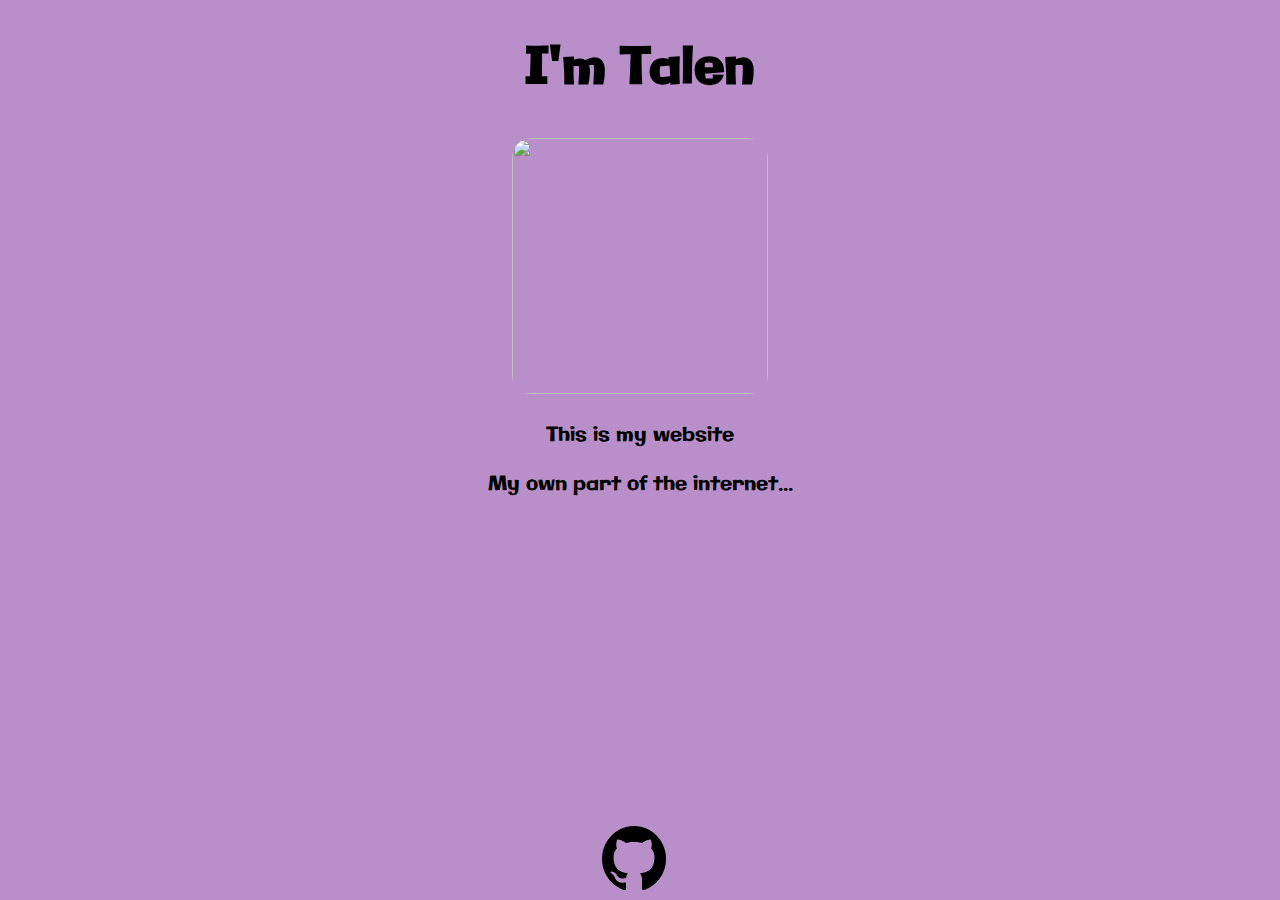
==== index.html @ d92b179b "My initial website" ====
<!DOCTYPE html>
<html>
<head>
    <title>Talen's website</title>
    <link href="styles.css" rel="stylesheet" type="text/css"/>
</head>
<body>
    <h1>I'm Talen</h1>
    <img class="garfield" src="https://cloud-8pm6xxt4x-hack-club-bot.vercel.app/0786ab8be95f81a02c19d4620ac06fc89.jpg"/>
    <p class="desc">This is my website</p>
    <p class="desc">My own part of the internet...</p>
    <br/>
    <br/>
    <br/>
    <br/>
    <a href="https://github.com/TalenMud" target="_blank"><img class="icons" src='github_icon.png'/></a>
</body>
</html>
---- styles.css ----
@import url('https://fonts.googleapis.com/css2?family=Galindo&display=swap');


h1 {
    font-size: 50px;
}

body {
    font-family: "Galindo";
    text-align: center;
    background-color: #B88FC9;
}   

.desc {
    font-size: 20px;
}

a {
    text-align: bottom;
    color:#000000;

}

a:hover{
    color: orange;
    size: 110%;
}

.garfield{
    width: 256px;
    height: 256px;
    border-radius: 20px;
}

.icons {
    width: 64px;
    height: 64px;
    position: absolute;
    bottom: 10px;
    right: 48%;
}
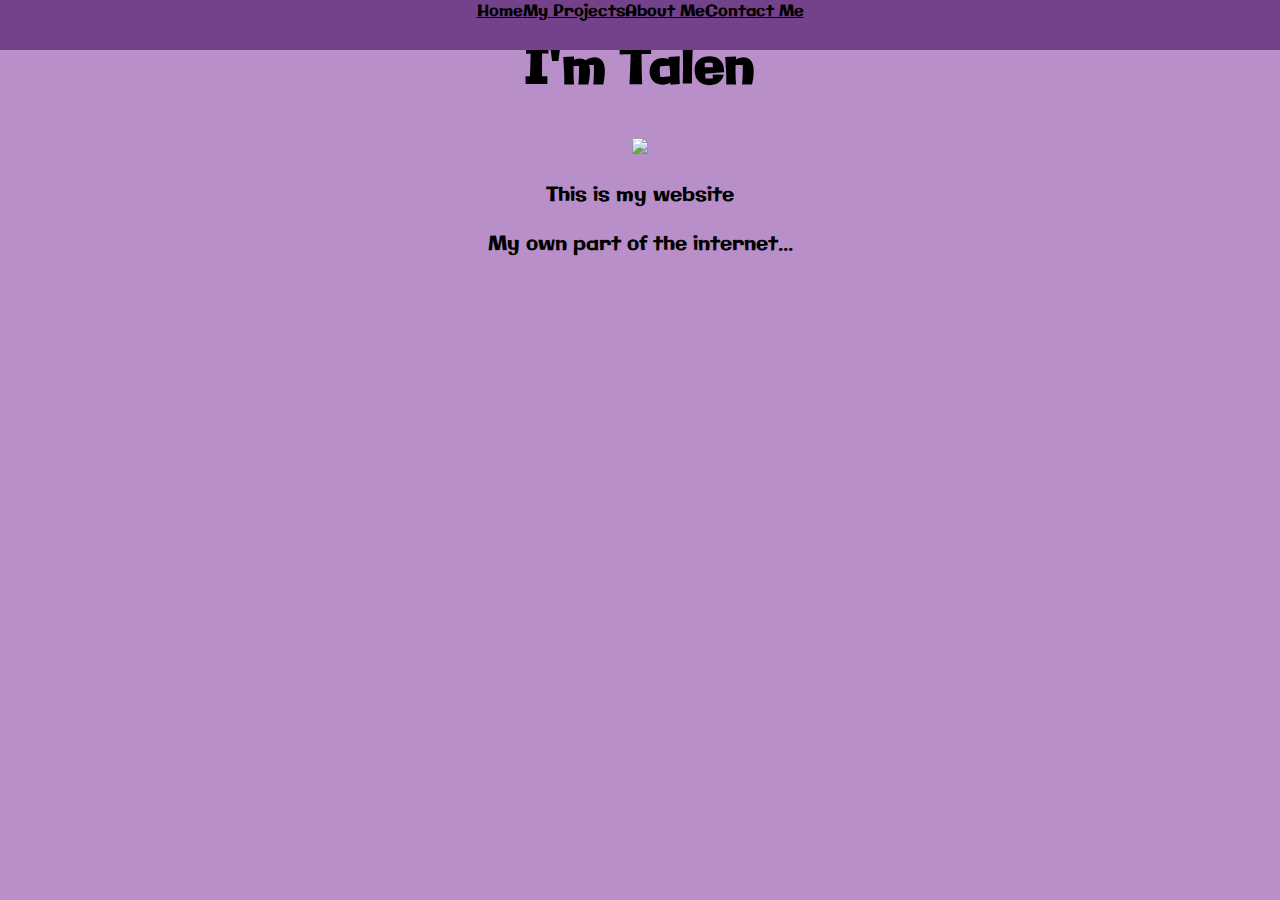
==== commit 4819fb14: "Update index.html" ====
--- a/index.html
+++ b/index.html
@@ -5,14 +5,13 @@
     <link href="styles.css" rel="stylesheet" type="text/css"/>
 </head>
 <body>
+
+
+</div>
     <h1>I'm Talen</h1>
-    <img class="garfield" src="https://cloud-8pm6xxt4x-hack-club-bot.vercel.app/0786ab8be95f81a02c19d4620ac06fc89.jpg"/>
+    <img class="imageIcon" src="https://cloud-8pm6xxt4x-hack-club-bot.vercel.app/0786ab8be95f81a02c19d4620ac06fc89.jpg"/>
     <p class="desc">This is my website</p>
     <p class="desc">My own part of the internet...</p>
-    <br/>
-    <br/>
-    <br/>
-    <br/>
-    <a href="https://github.com/TalenMud" target="_blank"><img class="icons" src='github_icon.png'/></a>
+    <script src="navbar.js"></script>
 </body>
-</html>+</html>
--- a/styles.css
+++ b/styles.css
@@ -37,5 +37,5 @@
     height: 64px;
     position: absolute;
     bottom: 10px;
-    right: 48%;
-}+    right: 48.5%;
+}
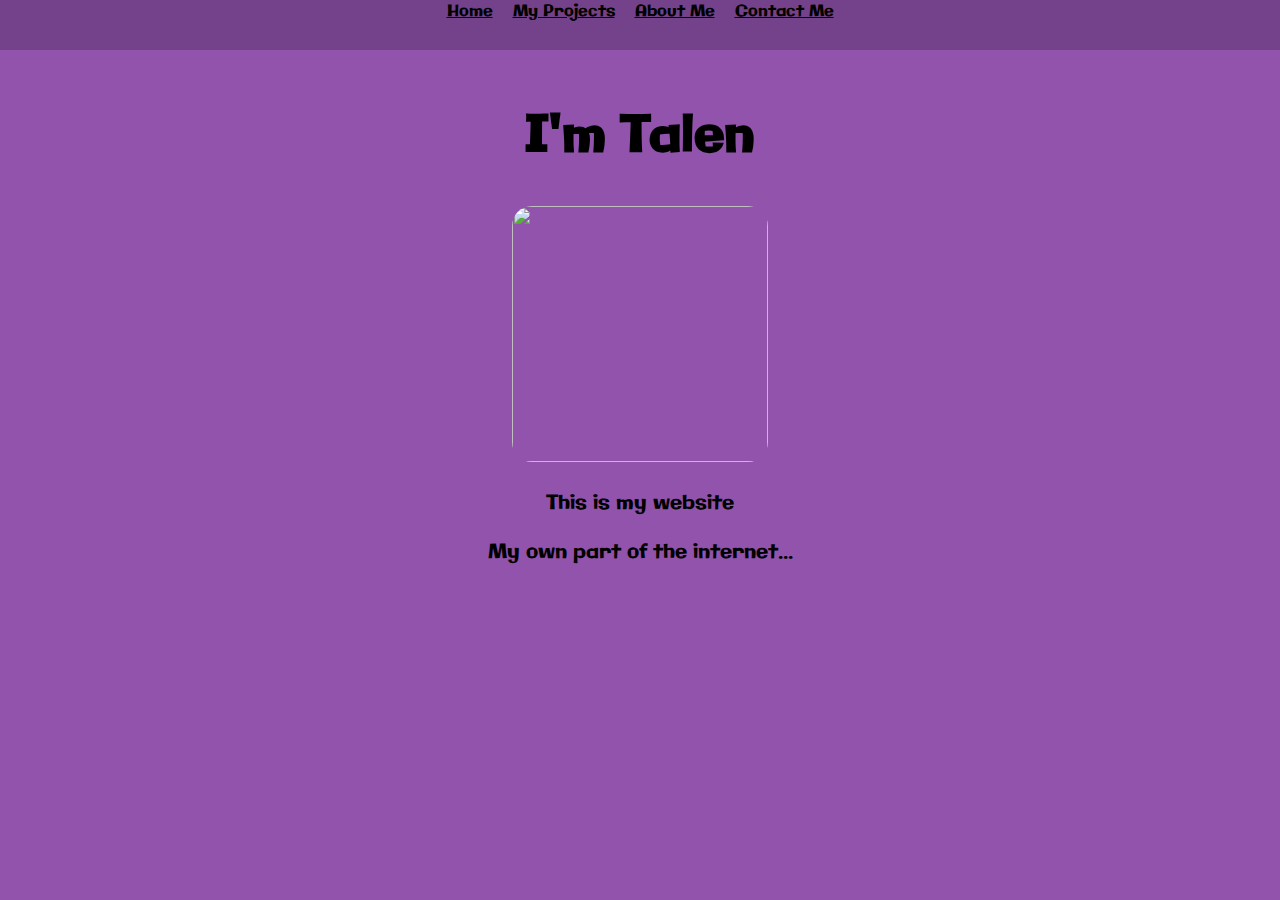
==== commit 64bb6b64: "added one piece quote generator" ====
--- a/index.html
+++ b/index.html
@@ -5,8 +5,6 @@
     <link href="styles.css" rel="stylesheet" type="text/css"/>
 </head>
 <body>
-
-
 </div>
     <h1>I'm Talen</h1>
     <img class="imageIcon" src="https://cloud-8pm6xxt4x-hack-club-bot.vercel.app/0786ab8be95f81a02c19d4620ac06fc89.jpg"/>
@@ -14,4 +12,4 @@
     <p class="desc">My own part of the internet...</p>
     <script src="navbar.js"></script>
 </body>
-</html>
+</html>--- a/styles.css
+++ b/styles.css
@@ -5,16 +5,24 @@
     font-size: 50px;
 }
 
+.subheader{
+    color: #333333;
+}
+
 body {
     font-family: "Galindo";
     text-align: center;
-    background-color: #B88FC9;
+    background-color: #9153ac;
+    padding-top: 60px;
 }   
 
 .desc {
     font-size: 20px;
 }
 
+.icons hover{
+    color: #9153ac;
+}
 a {
     text-align: bottom;
     color:#000000;
@@ -26,16 +34,20 @@
     size: 110%;
 }
 
-.garfield{
+.imageIcon{
     width: 256px;
     height: 256px;
     border-radius: 20px;
 }
 
 .icons {
-    width: 64px;
-    height: 64px;
+    width: 256px;
+    height: 256px;
     position: absolute;
-    bottom: 10px;
-    right: 48.5%;
+    right:42.5%;
 }
+
+.navbar a {
+    padding: 10px;
+  }
+
